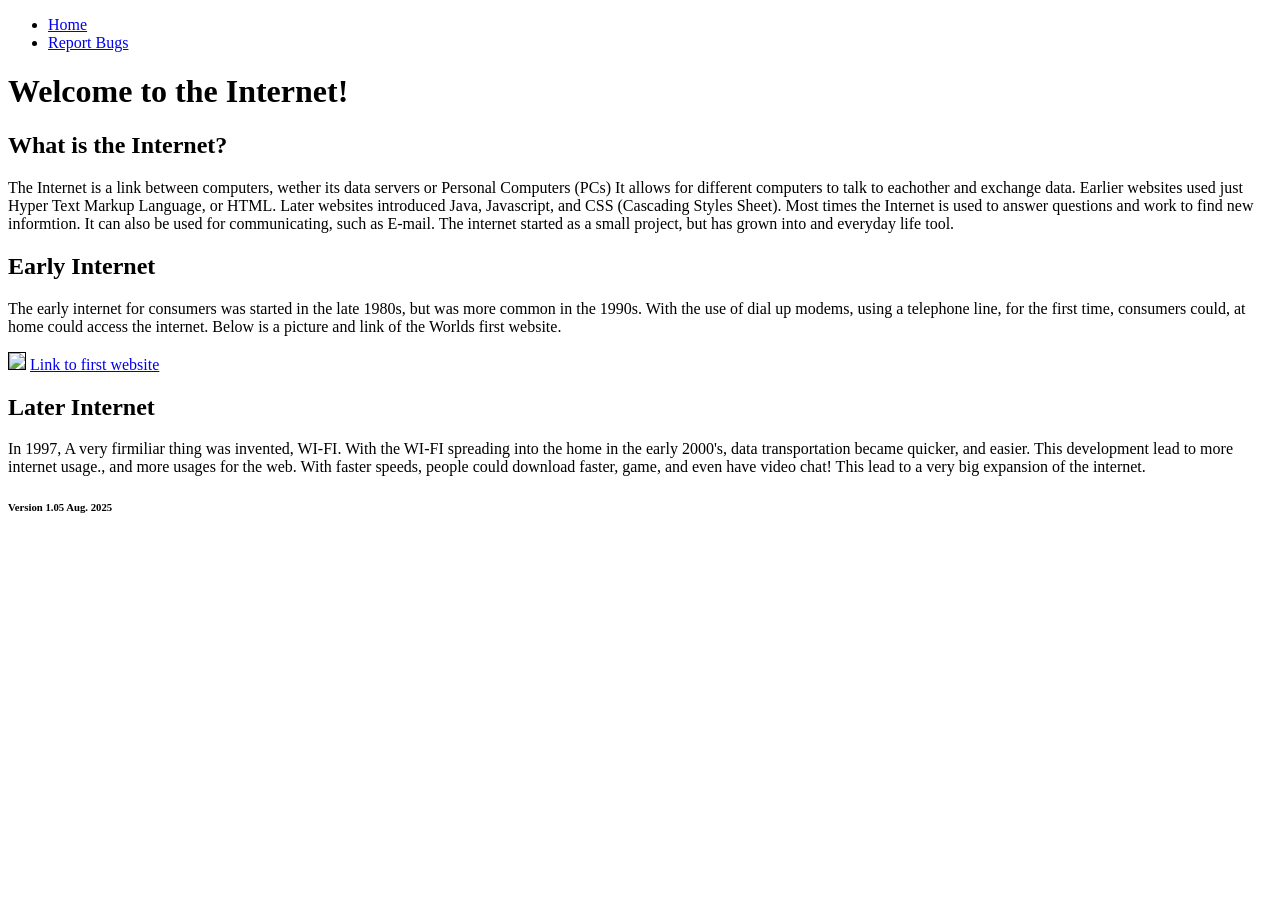
==== index.html @ 5b91b398 "Create index.html" ====
<!doctype HTML> 
<html lang="en">
<html>
<head>
<title>Welcome To The Internet</title>
<link rel="icon" type="image/x-icon" href="favicon.ico">
 <link rel="stylesheet" href="styles.css">
<meta name="viewport" content="width=device-width, initial-scale=1.0">
<meta charset="UTF-8">
</head>
<body>
<ul>
<li><a href="Index.html">Home</a></li>
<li><a href="Report bugs issues.html">Report Bugs</a></li>
</ul>

<h1>Welcome to the Internet!</h1>

<h2>   What is the Internet?</h2>
<p> The Internet is a link between computers, wether its data servers or Personal Computers (PCs) It allows for different computers to talk to eachother and exchange data. Earlier websites used just Hyper Text Markup Language, or HTML. Later websites introduced Java, Javascript, and CSS (Cascading Styles Sheet).  Most times the Internet is used to answer questions and work to find new informtion. It can also be used for communicating, such as E-mail. The internet started as a small project, but has grown into and everyday life tool.</p>

<h2>Early Internet</h2>
<p>The early internet for consumers was started in the late 1980s, but was more common in the 1990s. With the use of dial up modems, using a telephone line, for the first time, consumers could, at home could access the internet. Below is a picture and link of the Worlds first website. </p>

<img src="1web.jpg" border="1">

<a href="http://info.cern.ch">Link to first website</a>

<h2>Later Internet</h2>

<p> In 1997, A very firmiliar thing was invented, WI-FI. With the WI-FI spreading into the home in the early 2000's, data transportation became quicker, and easier. This development lead to more internet usage., and more usages for the web. With faster speeds, people could download faster, game, and even have video chat! This lead to a very big expansion of the internet.</p>

</body>

<footer>
<h6> Version 1.05 Aug. 2025 </h6>
</footer>
</html>
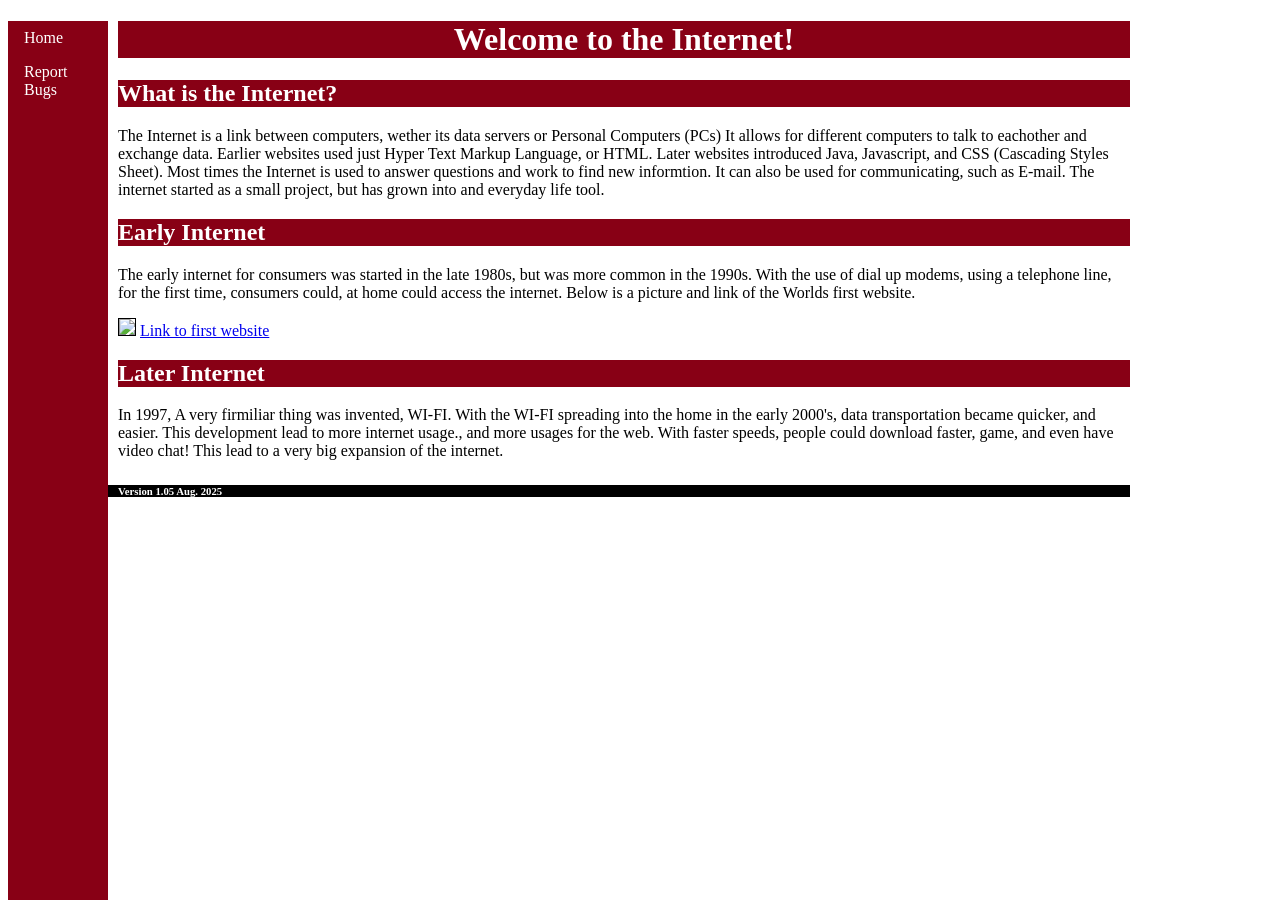
==== commit 527180c7: "Update index.html" ====
--- a/index.html
+++ b/index.html
@@ -11,7 +11,7 @@
 <body>
 <ul>
 <li><a href="Index.html">Home</a></li>
-<li><a href="Report bugs issues.html">Report Bugs</a></li>
+<li><a href="Report Bugs Issues.html">Report Bugs</a></li>
 </ul>
 
 <h1>Welcome to the Internet!</h1>
--- a/styles.css
+++ b/styles.css
@@ -0,0 +1,67 @@
+body {
+background-color: white;
+Font-family: "MS sans serif", tahoma;
+margin-right: 150px;
+}
+
+h1 {
+Color: white;
+Background-color: rgb(136,0,21);
+text-align: center;
+margin-left: 110px;
+}
+ul {
+  list-style-type: none;
+  margin: 0;
+  padding: 0;
+  width: 100px;
+  background-color: rgb(136,0,21);
+  Height: 100%;
+position: fixed;
+  overflow: auto;
+}
+
+li a {
+  display: block;
+  color: white;
+  padding: 8px 16px;
+  text-decoration: none;
+}
+
+
+li a:hover {
+  background-color: RGB(102,0,15);
+  color: yellow;
+}
+p {
+color: black;
+margin-left: 110px;
+}
+
+
+img {
+margin-left:110px;
+}
+
+h2 {
+Color: white;
+Background-color: RGB(136,0,21);
+text-align: left;
+margin-left: 110px;
+}
+
+input {
+  width: 100%; 
+height: 50px;
+margin-left: 110px;
+}
+
+footer {
+Background-Color: RGB(0,0,0);
+height: 100%;
+}
+
+h6 {
+color: white;
+margin-left:110px;
+}
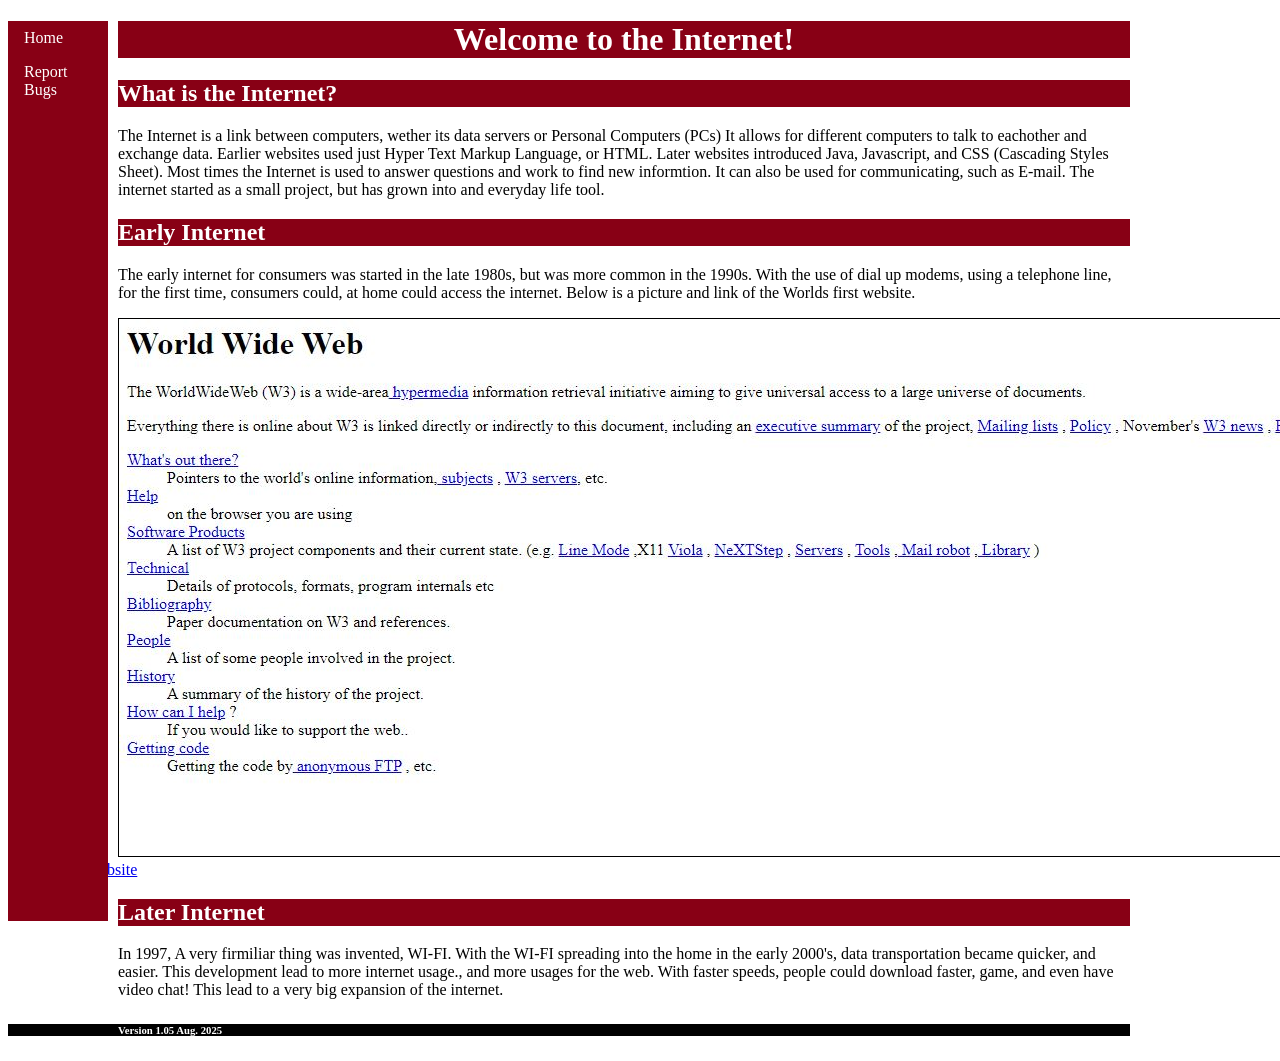
==== commit 5a47ec48: "Update index.html" ====
--- a/index.html
+++ b/index.html
@@ -22,7 +22,7 @@
 <h2>Early Internet</h2>
 <p>The early internet for consumers was started in the late 1980s, but was more common in the 1990s. With the use of dial up modems, using a telephone line, for the first time, consumers could, at home could access the internet. Below is a picture and link of the Worlds first website. </p>
 
-<img src="1web.jpg" border="1">
+<img src="1Web.jpg" border="1">
 
 <a href="http://info.cern.ch">Link to first website</a>
 
